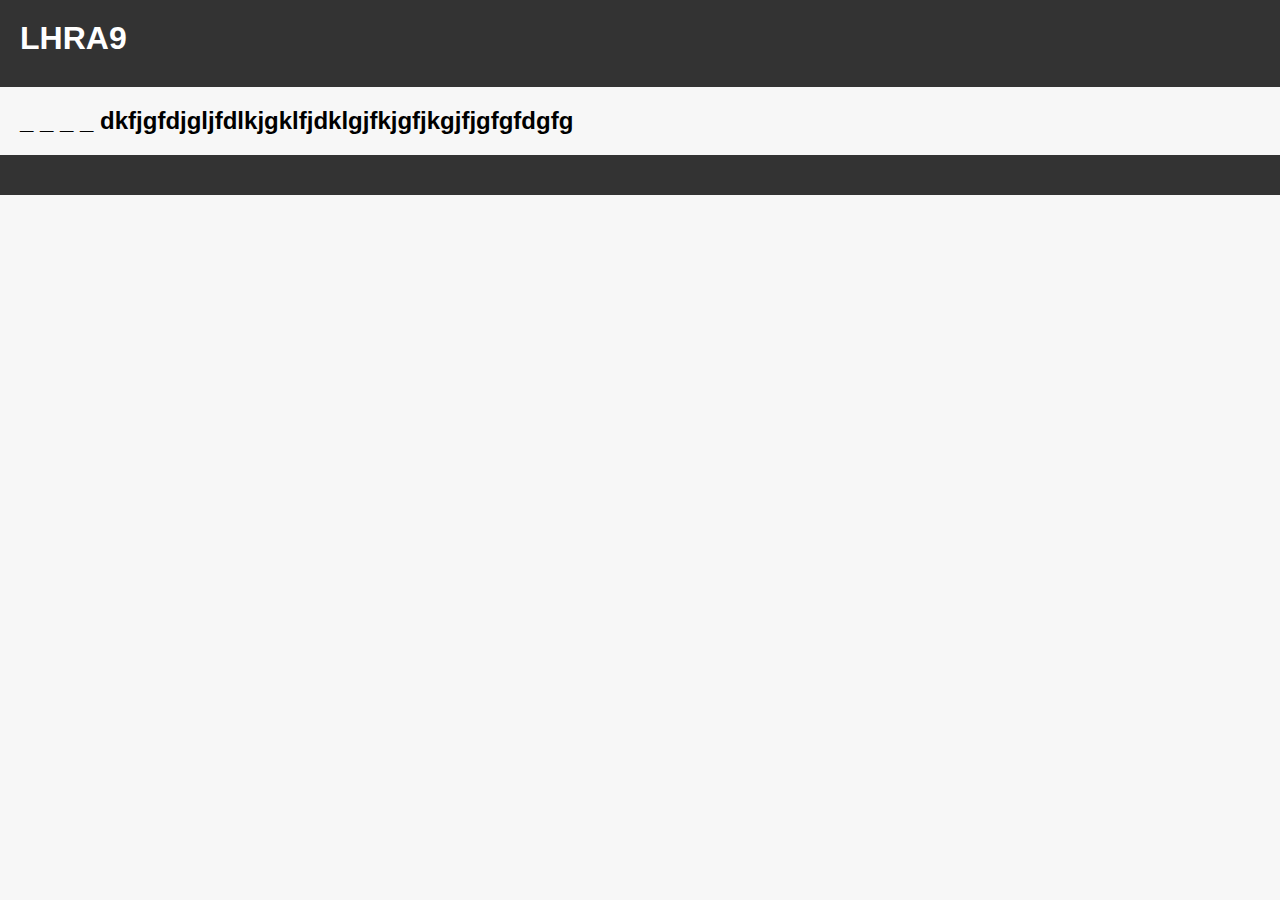
==== index.html @ ea73ac54 "Add files via upload" ====
<!DOCTYPE html>
<html>
<head>
  <title>LHRA9</title>
  <link rel="stylesheet" type="text/css" href="style.css">
</head>
<body>
  <header>
    <h1>LHRA9</h1>
    <nav>
      <!-- Add navigation links if needed -->
    </nav>
  </header>

  <main>
    <section class="poems">
      <h2>_ _ _ _
      dkfjgfdjgljfdlkjgklfjdklgjfkjgfjkgjfjgfgfdgfg</h2>
    </section>
  </main>

  <footer>
    <!-- Code written by MajesticAI -->
  <!-- Date: [4/8/2024] -->
  </footer>

</body>
</html>
---- style.css ----
body {
    font-family: Arial, sans-serif;
    background-color: #f7f7f7;
    margin: 0;
    padding: 0;
  }
  
  header {
    background-color: #333;
    color: white;
    padding: 20px;
  }
  
  h1 {
    margin: 0;
  }
  
  nav {
    margin-top: 10px;
  }
  
  nav a {
    color: white;
    text-decoration: none;
    margin-right: 10px;
  }
  
  main {
    margin: 20px;
  }
  
  .poems {
    margin-bottom: 20px;
  }
  
  h2 {
    margin-top: 0;
  }
  
  footer {
    background-color: #333;
    color: white;
    padding: 20px;
    text-align: center;
  }
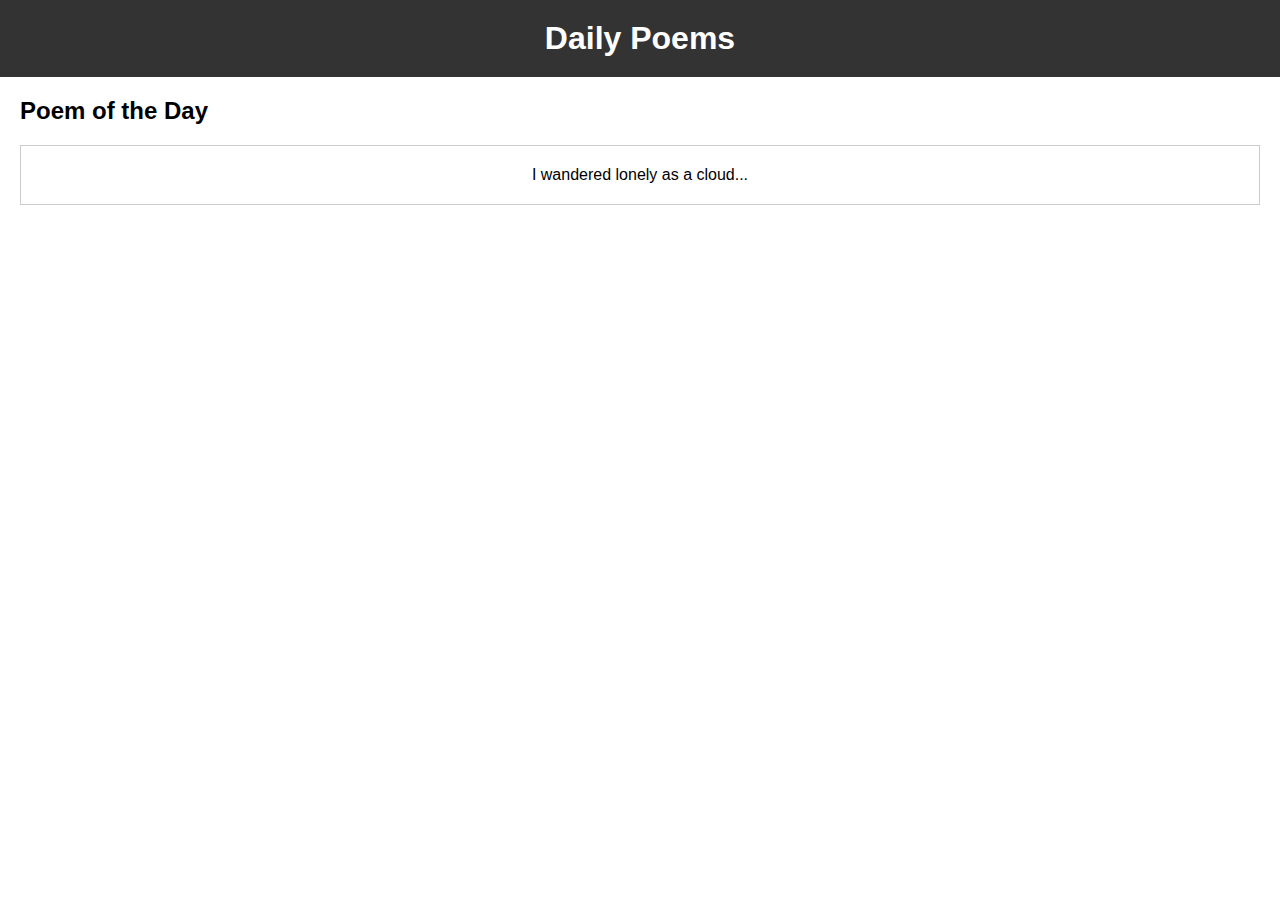
==== commit faeffa8b: "Add files via upload" ====
--- a/index.html
+++ b/index.html
@@ -1,28 +1,27 @@
 <!DOCTYPE html>
 <html>
 <head>
-  <title>LHRA9</title>
-  <link rel="stylesheet" type="text/css" href="style.css">
+    <title>Daily Poems</title>
+    <link rel="stylesheet" type="text/css" href="style.css">
 </head>
 <body>
-  <header>
-    <h1>LHRA9</h1>
-    <nav>
-      <!-- Add navigation links if needed -->
-    </nav>
-  </header>
+    <header>
+        <h1>Daily Poems</h1>
+    </header>
+    <main>
+        <section id="poem-of-the-day">
+            <h2>Poem of the Day</h2>
+            <div id="poem-container">
+                <!-- The poem content will be dynamically inserted here using JavaScript -->
+            </div>
+        </section>
+    </main>
+    <script src="script.js"></script>
+</body>
+</html>
 
-  <main>
-    <section class="poems">
-      <h2>_ _ _ _
-      dkfjgfdjgljfdlkjgklfjdklgjfkjgfjkgjfjgfgfdgfg</h2>
-    </section>
-  </main>
-
-  <footer>
+<footer>
     <!-- Code written by MajesticAI -->
-  <!-- Date: [4/8/2024] -->
-  </footer>
-
-</body>
-</html>+    <!-- GitHub: https://github.com/MajesticAI -->
+    <!-- Date: [4/2024] -->
+  </footer>--- a/style.css
+++ b/style.css
@@ -1,45 +1,31 @@
 body {
     font-family: Arial, sans-serif;
-    background-color: #f7f7f7;
     margin: 0;
     padding: 0;
-  }
-  
-  header {
-    background-color: #333;
-    color: white;
-    padding: 20px;
-  }
-  
-  h1 {
-    margin: 0;
-  }
-  
-  nav {
-    margin-top: 10px;
-  }
-  
-  nav a {
-    color: white;
-    text-decoration: none;
-    margin-right: 10px;
-  }
-  
-  main {
-    margin: 20px;
-  }
-  
-  .poems {
-    margin-bottom: 20px;
-  }
-  
-  h2 {
-    margin-top: 0;
-  }
-  
-  footer {
+}
+
+header {
     background-color: #333;
     color: white;
     padding: 20px;
     text-align: center;
-  }+}
+
+h1 {
+    font-size: 32px;
+    margin: 0;
+}
+
+main {
+    margin: 20px;
+}
+
+#poem-container {
+    border: 1px solid #ccc;
+    padding: 20px;
+    text-align: center;
+}
+
+h2 {
+    font-size: 24px;
+}
